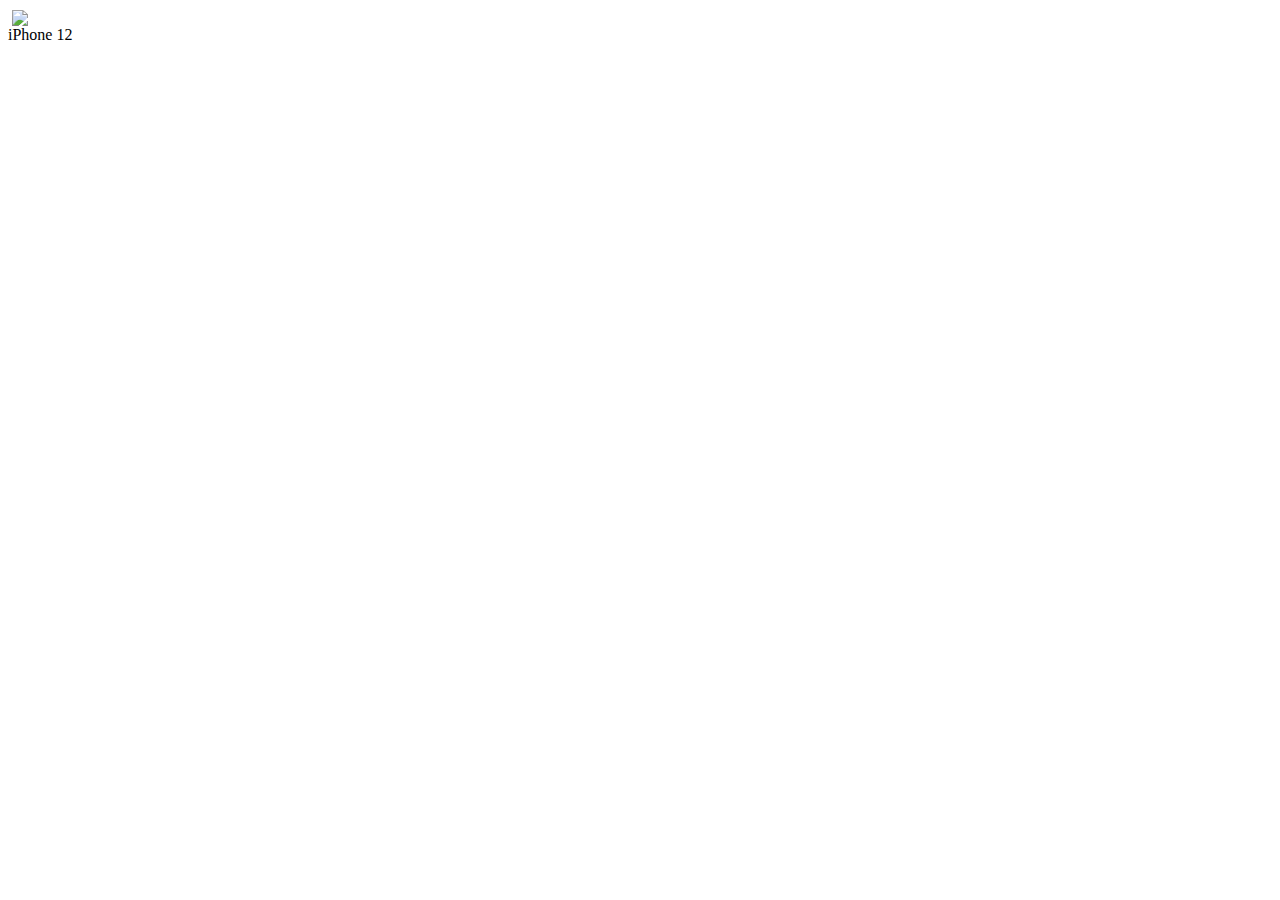
==== iphone.html @ c29f514a "Create iphone.html" ====
<!DOCTYPE html>
<html lang="en">
  <head>
    <meta charset="utf-8" />
    <meta name="viewport" content="width=device-width, initial-scale=1" />
    <link rel="icon" href="//cdn.glitch.com/129aeb38-05b5-4b25-8390-d9dace6f6e91%2Fminimal-logo-transparent.png" />

    <title>iPhone | PhoneEmulator</title>

    <link rel="canonical" href="https://phoneemulator.glitch.me/" />
    <meta name="description" content="A phone emulator located right in your browser." />
    <meta name="robots" content="index,follow" />
    <meta property="og:title" content="PhoneEmulator" />
    <meta property="og:type" content="website" />
    <meta property="og:url" content="https://phoneemulator.glitch.me/" />
    <meta property="og:description" content="A phone emulator located right in your browser." />
    <meta property="og:image" content="https://cdn.glitch.com/129aeb38-05b5-4b25-8390-d9dace6f6e91%2Fwhite.png" />
    <meta name="twitter:card" content="summary" />
    
    <link rel="stylesheet" href="/style.css" />
    <link rel="stylesheet" href="/fonts.css" />

    <script src="/script.js" defer></script>
  </head>
  <body>
    <span class="phone-list iphone-text unsel">
      <a href="/iphone12.txt">
        &nbsp;<img 
              src="//upload.wikimedia.org/wikipedia/commons/thumb/3/34/IPhone_12_Blue.svg/800px-IPhone_12_Blue.svg.png"
              width="100" 
              style="vertical-align:middle"
            /><br />
        iPhone 12
      </a>
    </span>
  </body>
</html>
---- style.css ----
body {
  background: var(--color-bg);
  background: var(--color-txt);
}

.centered {
  position: fixed;
  top: 50%;
  left: 50%;
  transform: translate(-50%, -50%);
}

.iphone-text a:link {
  color: black;
  text-decoration: none;
}
.iphone-text a:visited {
  color: black;
}

.iphone-text {
  font-family: "SFDisplay Light";
}
.samsung-text {
  font-family: "Samsung";
}
---- fonts.css ----
@font-face {
  font-family: "SFDisplay Light";
  src: url("https://cdn.glitch.com/129aeb38-05b5-4b25-8390-d9dace6f6e91%2FSFUIDisplay-Light.ttf?v=1620712335630")
      format("truetype");
}

@font-face {
  font-family: "Samsung";
  src: url("https://cdn.glitch.com/129aeb38-05b5-4b25-8390-d9dace6f6e91%2FITC%20Avant%20Garde%20Gothic%20LT%20Demi%20Regular.otf?v=1620712743795")
    format("truetype");
}
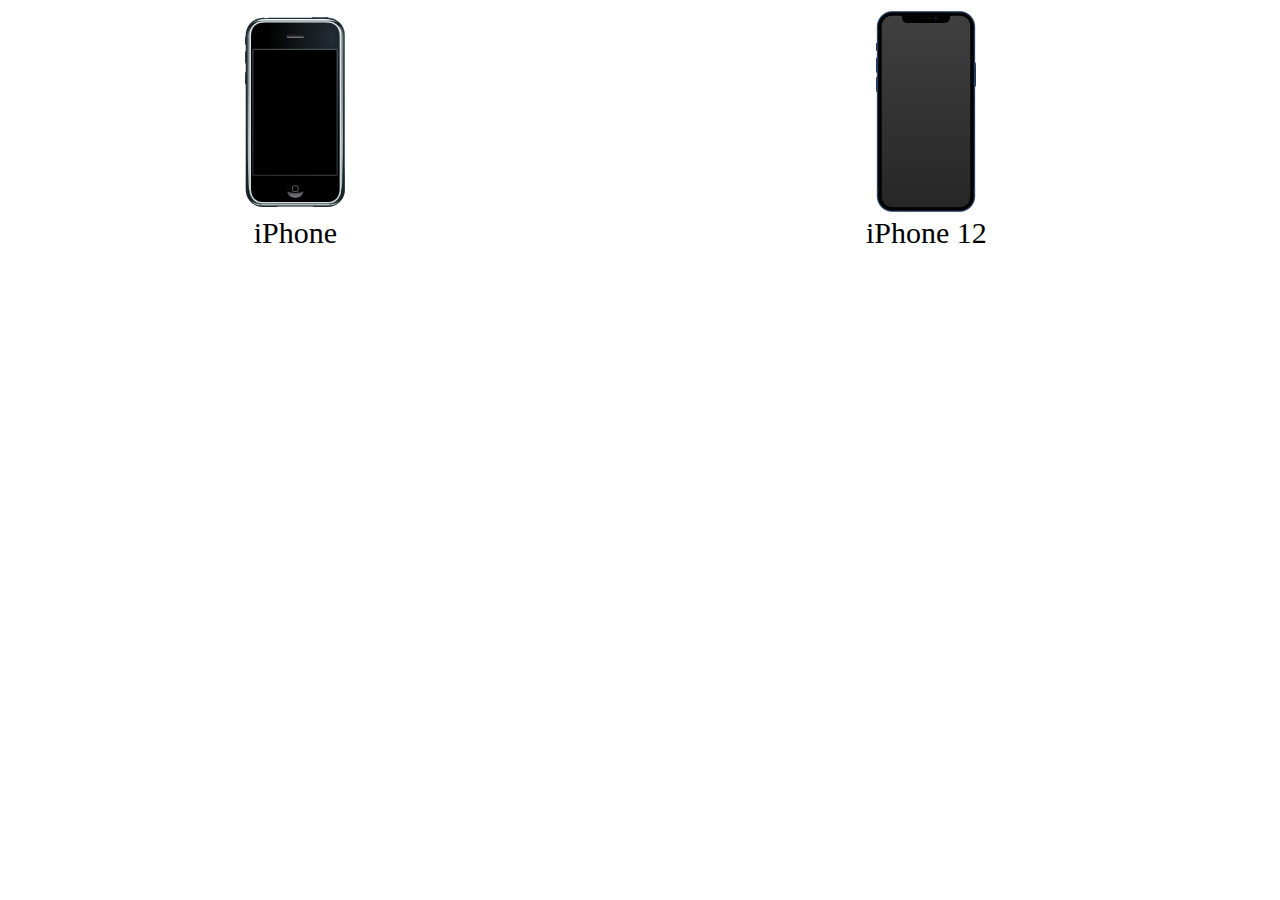
==== commit 630f2599: "Update iphone.html" ====
--- a/iphone.html
+++ b/iphone.html
@@ -23,15 +23,15 @@
     <script src="/script.js" defer></script>
   </head>
   <body>
-    <span class="phone-list iphone-text unsel">
-      <a href="/iphone12.txt">
-        &nbsp;<img 
-              src="//upload.wikimedia.org/wikipedia/commons/thumb/3/34/IPhone_12_Blue.svg/800px-IPhone_12_Blue.svg.png"
-              width="100" 
-              style="vertical-align:middle"
-            /><br />
-        iPhone 12
-      </a>
-    </span>
+    <table width="100%">
+      <tr>
+        <th><a href="//iphoneemulator.glitch.me"><img src="/assets/iphone.svg" width="100" style="vertical-align:middle" /></a></th>
+        <th><a href="//iphone12emulator.glitch.me"><img src="/assets/iphone12.svg" width="100" style="vertical-align:middle" /></a></th>
+      </tr>
+      <tr>
+        <td><center><a href="//iphoneemulator.glitch.me">iPhone</a></center></td>
+        <td><center><a href="//iphone12emulator.glitch.me">iPhone 12</a></center></td>
+      </tr>
+    </table>
   </body>
 </html>
--- a/style.css
+++ b/style.css
@@ -1,6 +1,17 @@
+html {
+  overflow-y: hidden;
+  overflow-x: hidden;
+}
+
 body {
   background: var(--color-bg);
   background: var(--color-txt);
+}
+
+.center {
+  left: 50%;
+  position: fixed;
+  transform: translate(-50%, -50%);
 }
 
 .centered {
@@ -24,3 +35,47 @@
 .samsung-text {
   font-family: "Samsung";
 }
+
+.iphone-text-white a:link {
+  color: white;
+  text-decoration: none;
+}
+.iphone-text-white a:visited {
+  color: white;
+}
+
+.iphone-text-white {
+  font-family: "SFDisplay Light";
+  color: white;
+}
+.samsung-text-white {
+  font-family: "Samsung";
+  color: white;
+}
+
+.unsel {
+  -webkit-user-select: none;
+  -moz-user-select: none;
+  -ms-user-select: none;
+  user-select: none;
+}
+
+td a:link {
+  color: #000;
+  text-decoration: none;
+}
+td a:visited {
+  color: #000;
+}
+td {
+  font-size: 30px;
+  font-family: "SFDisplay Light";
+}
+
+/** iphone lol **/
+.phone-list {
+  position: absolute;
+  left: 10px;
+  top: 10px;
+  font-size: 30px;
+}
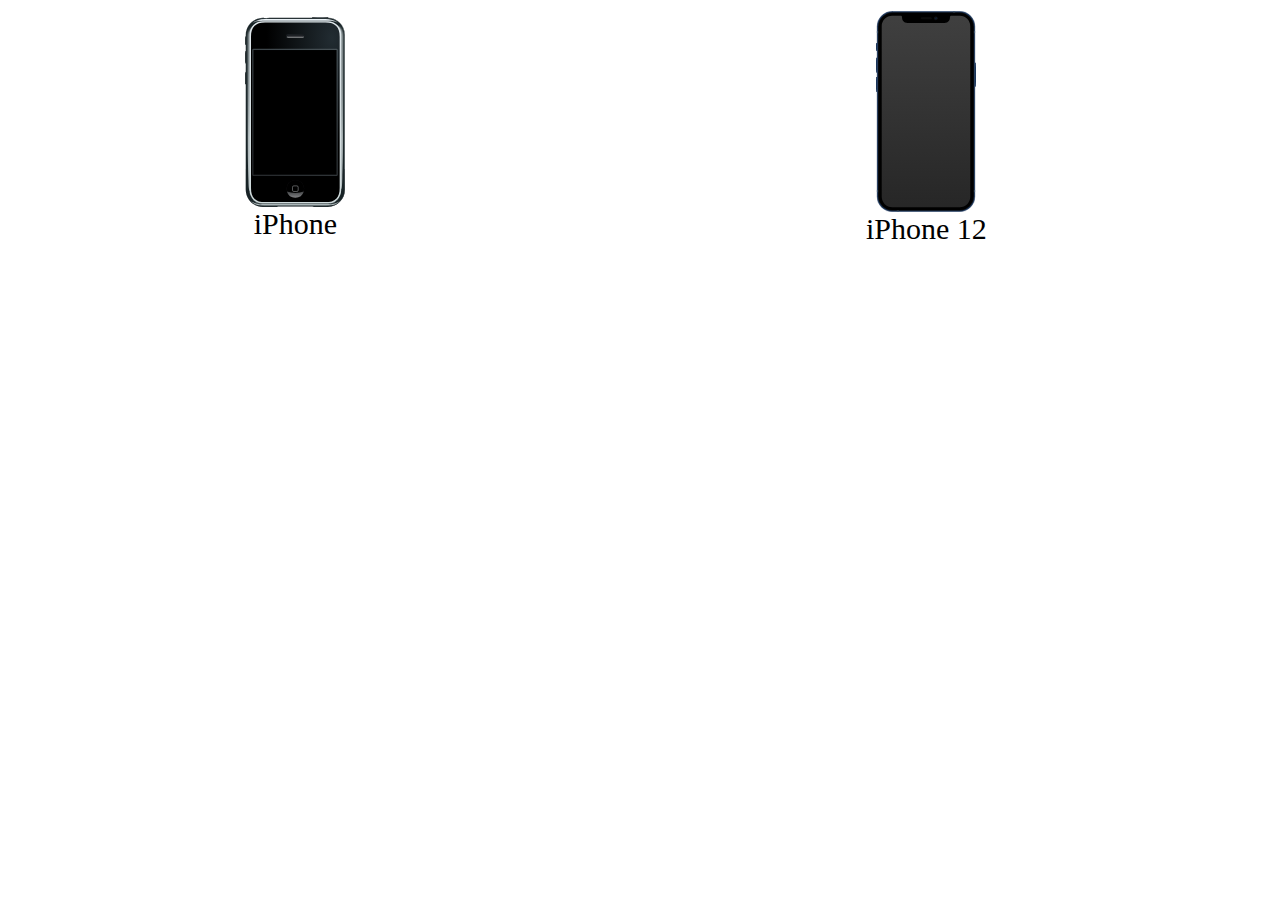
==== commit 5f0dc19d: "Update iphone.html" ====
--- a/iphone.html
+++ b/iphone.html
@@ -25,12 +25,18 @@
   <body>
     <table width="100%">
       <tr>
-        <th><a href="//iphoneemulator.glitch.me"><img src="/assets/iphone.svg" width="100" style="vertical-align:middle" /></a></th>
-        <th><a href="//iphone12emulator.glitch.me"><img src="/assets/iphone12.svg" width="100" style="vertical-align:middle" /></a></th>
-      </tr>
-      <tr>
-        <td><center><a href="//iphoneemulator.glitch.me">iPhone</a></center></td>
-        <td><center><a href="//iphone12emulator.glitch.me">iPhone 12</a></center></td>
+        <th>
+          <a href="//iphoneemulator.glitch.me">
+            <img src="/assets/iphone.svg" width="100" style="vertical-align:middle" /><br />
+            iPhone
+          </a>
+        </th>
+        <th>
+          <a href="//iphone12emulator.glitch.me">
+            <img src="/assets/iphone12.svg" width="100" style="vertical-align:middle" /><br />
+            iPhone 12
+          </a>
+        </th>
       </tr>
     </table>
   </body>
--- a/style.css
+++ b/style.css
@@ -60,14 +60,17 @@
   user-select: none;
 }
 
-td a:link {
+th {
+  font-weight: normal;
+}
+td a:link, th a:link {
   color: #000;
   text-decoration: none;
 }
-td a:visited {
+td a:visited, th a:visited {
   color: #000;
 }
-td {
+td, th {
   font-size: 30px;
   font-family: "SFDisplay Light";
 }
